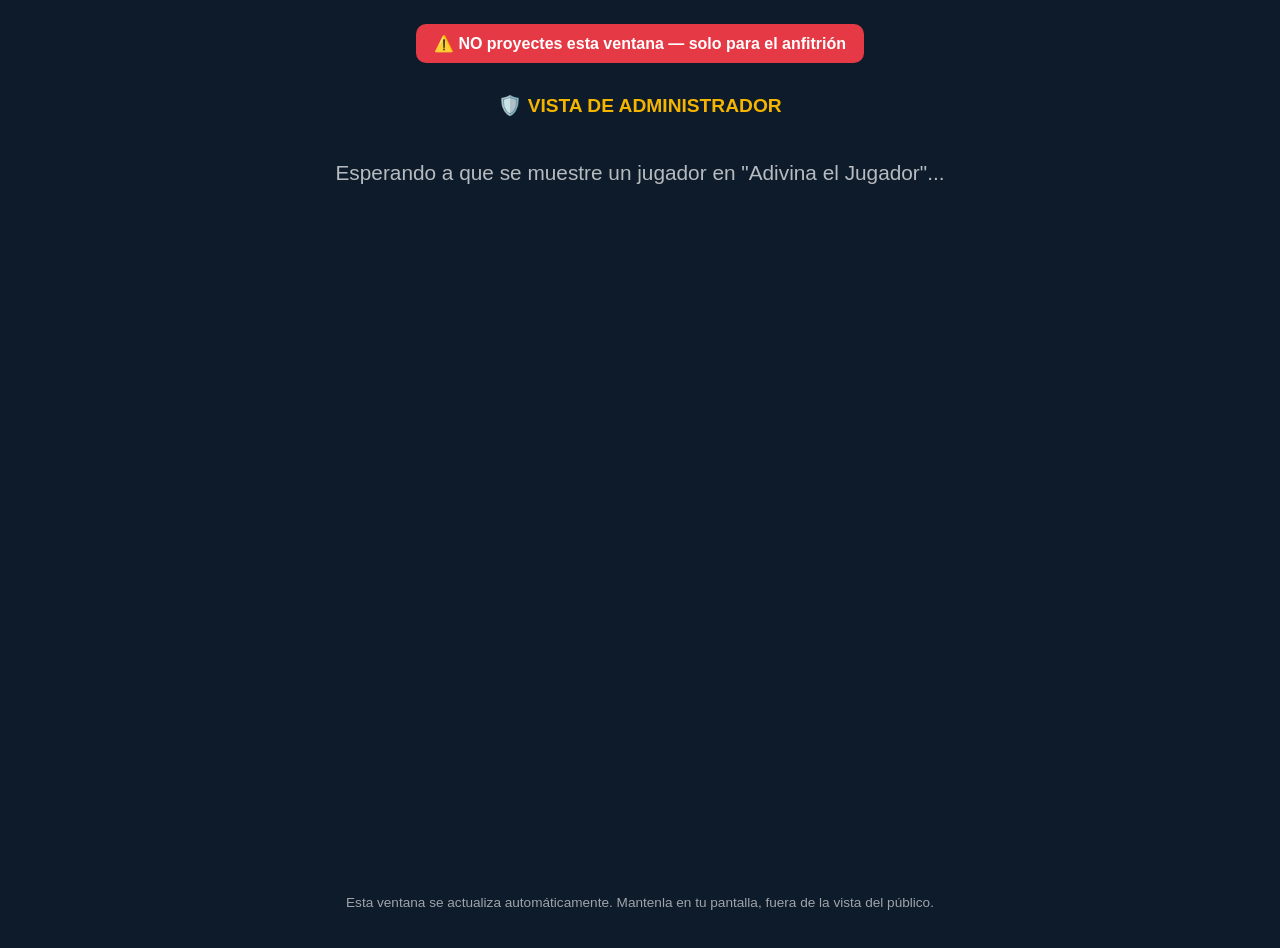
==== admin.html @ a6f5da93 "Agrega vista de administrador para Adivina el Jugador El anfitrión no podía saber el nombre del juga" ====
<!DOCTYPE html>
<html lang="es">
<head>
<meta charset="UTF-8">
<title>🛡️ Vista de Administrador</title>
<style>
  body {
    margin: 0;
    font-family: 'Inter', Arial, sans-serif;
    background: #0d1b2a;
    color: #fff;
    min-height: 100vh;
    display: flex;
    flex-direction: column;
    align-items: center;
    padding: 24px;
  }
  .aviso {
    background: #e63946;
    color: #fff;
    font-weight: 800;
    padding: 10px 18px;
    border-radius: 10px;
    margin-bottom: 18px;
    text-align: center;
  }
  h1 {
    font-size: 1.2rem;
    color: #f4b400;
    margin-bottom: 4px;
  }
  .nombre {
    font-size: 2.4rem;
    font-weight: 800;
    text-align: center;
    margin: 16px 0;
    color: #2a9d4a;
  }
  .vacio {
    font-size: 1.3rem;
    opacity: 0.7;
    margin-top: 40px;
    text-align: center;
  }
  .pistas {
    width: 100%;
    max-width: 420px;
  }
  .pista {
    padding: 10px 14px;
    border-radius: 8px;
    margin-bottom: 8px;
    font-size: 1.05rem;
    background: rgba(255,255,255,0.06);
    border-left: 5px solid #444;
  }
  .pista.revelada {
    border-left-color: #f4b400;
    background: rgba(244,180,0,0.12);
  }
  .estado-conexion {
    margin-top: auto;
    font-size: 0.85rem;
    opacity: 0.6;
    padding-top: 30px;
  }
</style>
</head>
<body>
  <div class="aviso">⚠️ NO proyectes esta ventana — solo para el anfitrión</div>
  <h1>🛡️ VISTA DE ADMINISTRADOR</h1>
  <div id="contenido">
    <p class="vacio">Esperando a que se muestre un jugador en "Adivina el Jugador"...</p>
  </div>
  <p class="estado-conexion" id="estado-conexion"></p>

<script>
  const CLAVE_ADMIN = "diaDelPadreFutbol_adminJugador_v1";

  function render(data) {
    const cont = document.getElementById("contenido");
    if (!data || !data.nombre) {
      cont.innerHTML = '<p class="vacio">Esperando a que se muestre un jugador en "Adivina el Jugador"...</p>';
      return;
    }
    const pistasHtml = data.pistas.map((p, i) => {
      const revelada = i < data.pistasMostradas;
      return `<div class="pista ${revelada ? "revelada" : ""}">${revelada ? "✅" : "⬜"} Pista ${i + 1}: ${p}</div>`;
    }).join("");
    cont.innerHTML = `
      <div class="nombre">${data.nombre}</div>
      <p style="text-align:center;">Pistas reveladas al público: ${data.pistasMostradas} de ${data.pistas.length}</p>
      <div class="pistas">${pistasHtml}</div>
    `;
  }

  function leerEstado() {
    try {
      const raw = localStorage.getItem(CLAVE_ADMIN);
      return raw ? JSON.parse(raw) : null;
    } catch (e) {
      return null;
    }
  }

  render(leerEstado());

  window.addEventListener("storage", (e) => {
    if (e.key === CLAVE_ADMIN) {
      render(leerEstado());
    }
  });

  // Respaldo: si el navegador no dispara "storage" entre ventanas (poco común), se reintenta cada segundo.
  setInterval(() => render(leerEstado()), 1000);

  document.getElementById("estado-conexion").textContent =
    "Esta ventana se actualiza automáticamente. Mantenla en tu pantalla, fuera de la vista del público.";
</script>
</body>
</html>
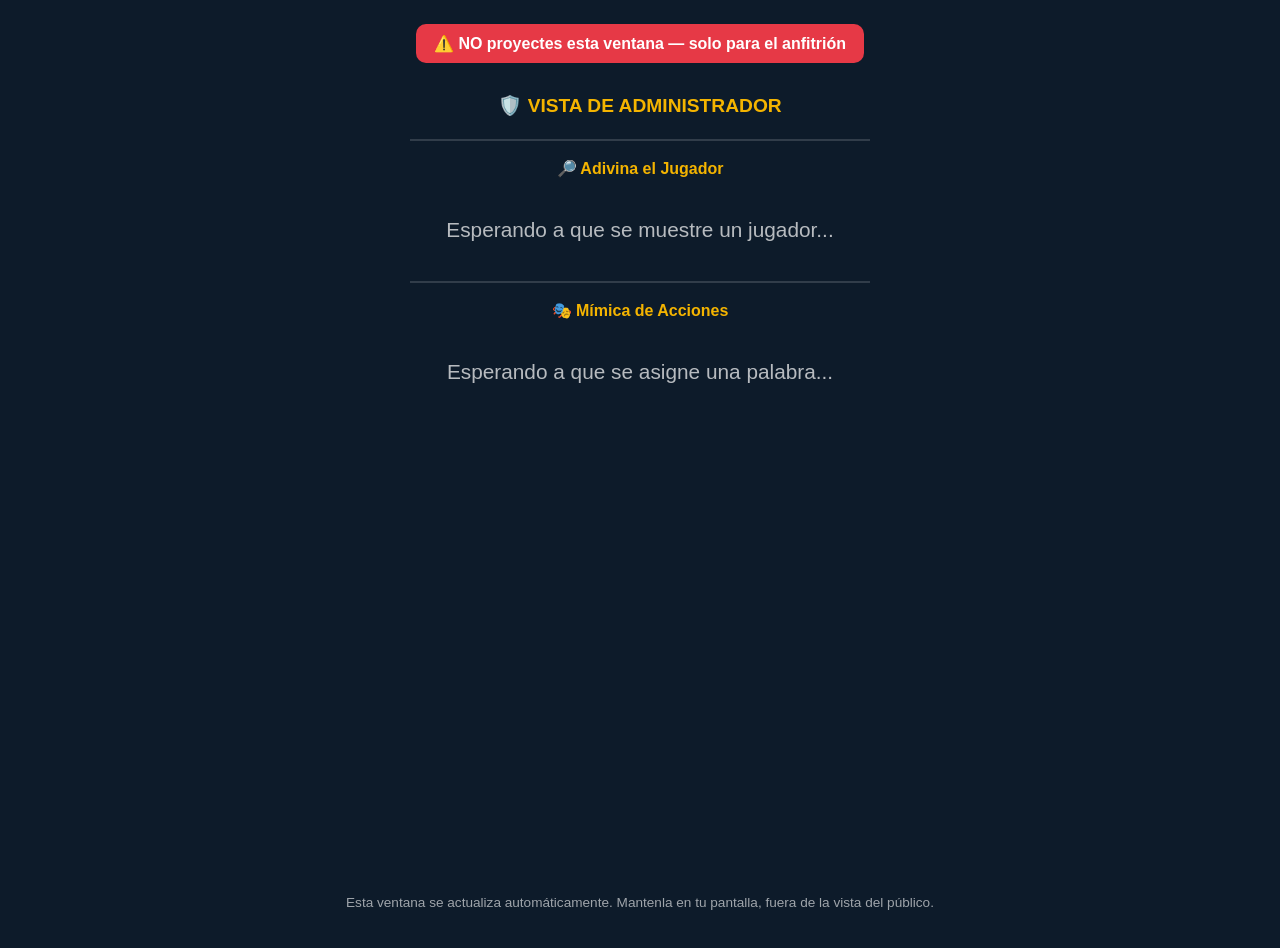
==== commit 10f99e96: "Agrega cuarto juego: Mímica de Acciones Nuevo minijuego con cronómetro de 45s donde un integrante ac" ====
--- a/admin.html
+++ b/admin.html
@@ -63,24 +63,58 @@
     font-size: 0.85rem;
     opacity: 0.6;
     padding-top: 30px;
+    text-align: center;
+  }
+  .seccion {
+    width: 100%;
+    max-width: 460px;
+    border-top: 2px solid rgba(255,255,255,0.15);
+    padding-top: 18px;
+    margin-top: 18px;
+  }
+  .seccion h2 {
+    font-size: 1rem;
+    color: #f4b400;
+    text-align: center;
+    margin: 0 0 10px;
+  }
+  .palabra-mimica {
+    font-size: 2rem;
+    font-weight: 800;
+    text-align: center;
+    color: #ff5d8f;
+    margin: 10px 0;
   }
 </style>
 </head>
 <body>
   <div class="aviso">⚠️ NO proyectes esta ventana — solo para el anfitrión</div>
   <h1>🛡️ VISTA DE ADMINISTRADOR</h1>
-  <div id="contenido">
-    <p class="vacio">Esperando a que se muestre un jugador en "Adivina el Jugador"...</p>
+
+  <div class="seccion">
+    <h2>🔎 Adivina el Jugador</h2>
+    <div id="contenido-jugador">
+      <p class="vacio">Esperando a que se muestre un jugador...</p>
+    </div>
   </div>
+
+  <div class="seccion">
+    <h2>🎭 Mímica de Acciones</h2>
+    <div id="contenido-mimica">
+      <p class="vacio">Esperando a que se asigne una palabra...</p>
+    </div>
+  </div>
+
   <p class="estado-conexion" id="estado-conexion"></p>
 
 <script>
-  const CLAVE_ADMIN = "diaDelPadreFutbol_adminJugador_v1";
+  const CLAVE_ADMIN_JUGADOR = "diaDelPadreFutbol_adminJugador_v1";
+  const CLAVE_ADMIN_MIMICA = "diaDelPadreFutbol_adminMimica_v1";
 
-  function render(data) {
-    const cont = document.getElementById("contenido");
+  function renderJugador(data) {
+    const cont = document.getElementById("contenido-jugador");
     if (!data || !data.nombre) {
-      cont.innerHTML = '<p class="vacio">Esperando a que se muestre un jugador en "Adivina el Jugador"...</p>';
+      cont.innerHTML = '<p class="vacio">Esperando a que se muestre un jugador...</p>';
       return;
     }
     const pistasHtml = data.pistas.map((p, i) => {
@@ -94,25 +128,39 @@
     `;
   }
 
-  function leerEstado() {
+  function renderMimica(data) {
+    const cont = document.getElementById("contenido-mimica");
+    if (!data || !data.palabra) {
+      cont.innerHTML = '<p class="vacio">Esperando a que se asigne una palabra...</p>';
+      return;
+    }
+    cont.innerHTML = `<div class="palabra-mimica">${data.palabra}</div>`;
+  }
+
+  function leerClave(clave) {
     try {
-      const raw = localStorage.getItem(CLAVE_ADMIN);
+      const raw = localStorage.getItem(clave);
       return raw ? JSON.parse(raw) : null;
     } catch (e) {
       return null;
     }
   }
 
-  render(leerEstado());
+  function actualizarTodo() {
+    renderJugador(leerClave(CLAVE_ADMIN_JUGADOR));
+    renderMimica(leerClave(CLAVE_ADMIN_MIMICA));
+  }
+
+  actualizarTodo();
 
   window.addEventListener("storage", (e) => {
-    if (e.key === CLAVE_ADMIN) {
-      render(leerEstado());
+    if (e.key === CLAVE_ADMIN_JUGADOR || e.key === CLAVE_ADMIN_MIMICA) {
+      actualizarTodo();
     }
   });
 
   // Respaldo: si el navegador no dispara "storage" entre ventanas (poco común), se reintenta cada segundo.
-  setInterval(() => render(leerEstado()), 1000);
+  setInterval(actualizarTodo, 1000);
 
   document.getElementById("estado-conexion").textContent =
     "Esta ventana se actualiza automáticamente. Mantenla en tu pantalla, fuera de la vista del público.";
